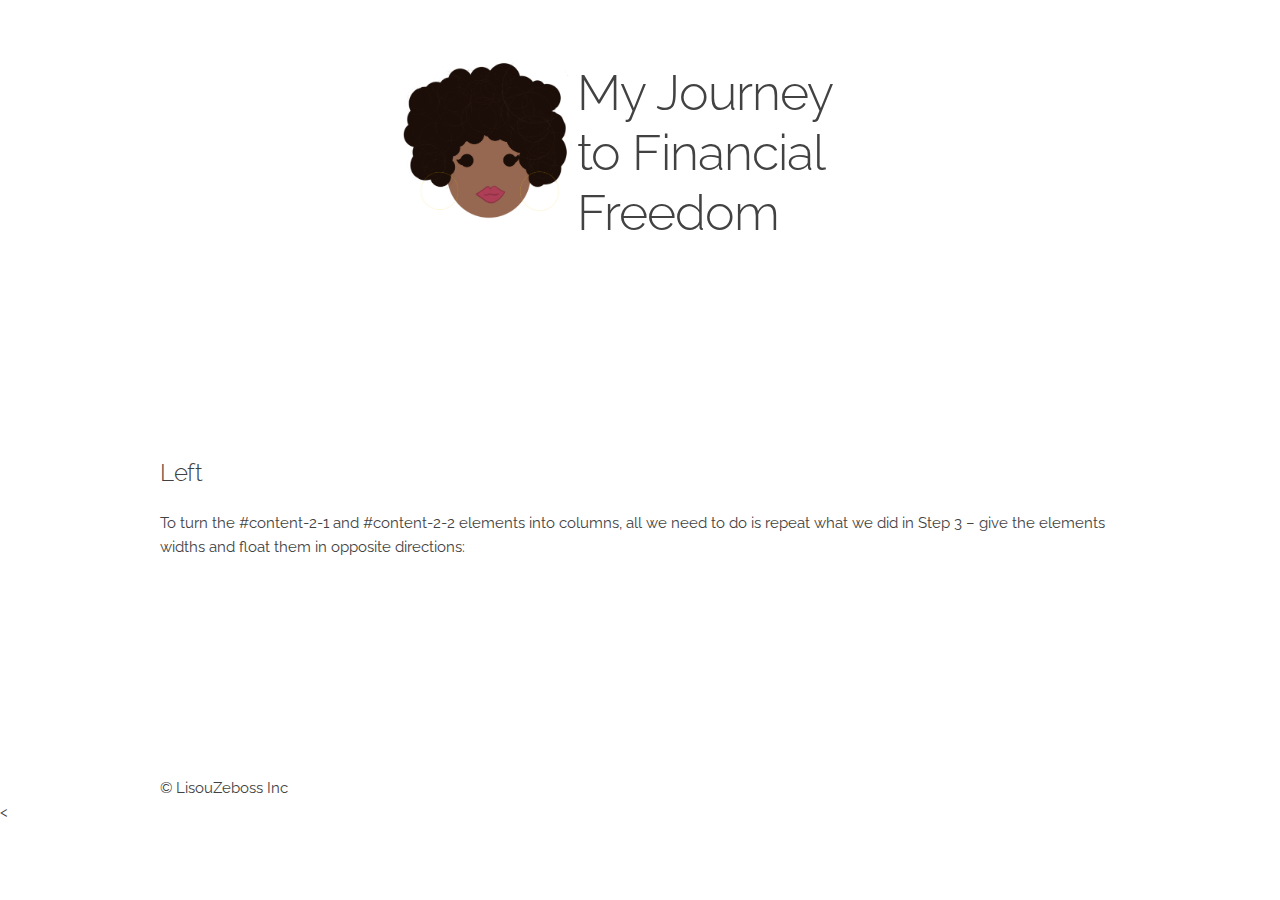
==== page2.html @ 1d330c62 "First layout for the website" ====
<!DOCTYPE html>
<html lang="en">

<head>

  <!-- Basic Page Needs
  –––––––––––––––––––––––––––––––––––––––––––––––––– -->
  <meta charset="utf-8">
  <title>My Journey to Financial Freedom</title>
  <meta name="description" content="">
  <meta name="author" content="">

  <!-- Mobile Specific Metas
  –––––––––––––––––––––––––––––––––––––––––––––––––– -->
  <meta name="viewport" content="width=device-width, initial-scale=1">
  <!-- CSS
  –––––––––––––––––––––––––––––––––––––––––––––––––– -->
  <link rel="stylesheet" href="css/normalize.css">
  <link rel="stylesheet" href="css/skeleton.css">
  <link rel="stylesheet" href="css/style.css">
  <!-- FONT
  –––––––––––––––––––––––––––––––––––––––––––––––––– -->
  <link href="https://fonts.googleapis.com/css?family=Raleway" rel="stylesheet">

  <!-- Favicon
  –––––––––––––––––––––––––––––––––––––––––––––––––– -->
  <link rel="icon" type="image/png" href="images/favicon.ico">

</head>

<body>

  <!-- Primary Page Layout
  –––––––––––––––––––––––––––––––––––––––––––––––––– -->
  <section class="Intro" class="Intro u-full-width">
    <div class="container">
      <div class="columns">
        <div id="title_container">
          <a href="index.html"><img src="images/logo.png" alt="My Journey to Financial Freedom" width="170" height="170"></a>
          <div id="title">
            <div id="page1">
              <h1>My Journey to Financial Freedom</h1>
            </div>
          </div>
  </section>
  <div class="one.columns" style="margin-top: 15%">
    <section class="More Info" class="More Info" class="More Info u-full-width">
      <div class="container">
        <div class="row">
          <div class="twelve column">
            <h5> Left </h5>
            <p>To turn the #content-2-1 and #content-2-2 elements into columns, all we need to do is repeat what we did in Step 3 – give the elements widths and float them in opposite directions:
          </div>
        </div>
      </div>
    </section>
    <div class="one.columns" style="margin-top: 15%">
    </div>
    <div id="page2">
    </div>
    <section class="footer u-full-width">
      <div class="container">
        <div class="row">
          <div class="twelve columns">
            <h7>&copy LisouZeboss Inc</h7>
          </div>
        </div>
      </div>
    </section>
  </div>
  </div>
  </div>
  </div>

  < <!-- End Document –––––––––––––––––––––––––––––––––––––––––––––––––– -->
</body>

</html>
---- css/skeleton.css ----
/* Table of contents
––––––––––––––––––––––––––––––––––––––––––––––––––
- Grid
- Base Styles
- Typography
- Links
- Buttons
- Forms
- Lists
- Code
- Tables
- Spacing
- Utilities
- Clearing
- Media Queries
*/


/* Grid
–––––––––––––––––––––––––––––––––––––––––––––––––– */
.container {
  position: relative;
  width: 100%;
  max-width: 960px;
  margin: 0 auto;
  padding: 0 20px;
  box-sizing: border-box; }
.column,
.columns {
  width: 100%;
  float: left;
  box-sizing: border-box; }

/* For devices larger than 400px */
@media (min-width: 400px) {
  .container {
    width: 85%;
    padding: 0; }
}

/* For devices larger than 550px */
@media (min-width: 550px) {
  .container {
    width: 80%; }
  .column,
  .columns {
    margin-left: 4%; }
  .column:first-child,
  .columns:first-child {
    margin-left: 0; }

  .one.column,
  .one.columns                    { width: 4.66666666667%; }
  .two.columns                    { width: 13.3333333333%; }
  .three.columns                  { width: 22%;            }
  .four.columns                   { width: 30.6666666667%; }
  .five.columns                   { width: 39.3333333333%; }
  .six.columns                    { width: 48%;            }
  .seven.columns                  { width: 56.6666666667%; }
  .eight.columns                  { width: 65.3333333333%; }
  .nine.columns                   { width: 74.0%;          }
  .ten.columns                    { width: 82.6666666667%; }
  .eleven.columns                 { width: 91.3333333333%; }
  .twelve.columns                 { width: 100%; margin-left: 0; }

  .one-third.column               { width: 30.6666666667%; }
  .two-thirds.column              { width: 65.3333333333%; }

  .one-half.column                { width: 48%; }

  /* Offsets */
  .offset-by-one.column,
  .offset-by-one.columns          { margin-left: 8.66666666667%; }
  .offset-by-two.column,
  .offset-by-two.columns          { margin-left: 17.3333333333%; }
  .offset-by-three.column,
  .offset-by-three.columns        { margin-left: 26%;            }
  .offset-by-four.column,
  .offset-by-four.columns         { margin-left: 34.6666666667%; }
  .offset-by-five.column,
  .offset-by-five.columns         { margin-left: 43.3333333333%; }
  .offset-by-six.column,
  .offset-by-six.columns          { margin-left: 52%;            }
  .offset-by-seven.column,
  .offset-by-seven.columns        { margin-left: 60.6666666667%; }
  .offset-by-eight.column,
  .offset-by-eight.columns        { margin-left: 69.3333333333%; }
  .offset-by-nine.column,
  .offset-by-nine.columns         { margin-left: 78.0%;          }
  .offset-by-ten.column,
  .offset-by-ten.columns          { margin-left: 86.6666666667%; }
  .offset-by-eleven.column,
  .offset-by-eleven.columns       { margin-left: 95.3333333333%; }

  .offset-by-one-third.column,
  .offset-by-one-third.columns    { margin-left: 34.6666666667%; }
  .offset-by-two-thirds.column,
  .offset-by-two-thirds.columns   { margin-left: 69.3333333333%; }

  .offset-by-one-half.column,
  .offset-by-one-half.columns     { margin-left: 52%; }

}


/* Base Styles
–––––––––––––––––––––––––––––––––––––––––––––––––– */
/* NOTE
html is set to 62.5% so that all the REM measurements throughout Skeleton
are based on 10px sizing. So basically 1.5rem = 15px :) */
html {
  font-size: 62.5%; }
body {
  font-size: 1.5em; /* currently ems cause chrome bug misinterpreting rems on body element */
  line-height: 1.6;
  font-weight: 400;
  font-family: "Raleway", "HelveticaNeue", "Helvetica Neue", Helvetica, Arial, sans-serif;
  color: #424242; }


/* Typography
–––––––––––––––––––––––––––––––––––––––––––––––––– */
h1, h2, h3, h4, h5, h6 {
  margin-top: 0;
  margin-bottom: 2rem;
  font-weight: 300; }
h1 { font-size: 4.0rem; line-height: 1.2;  letter-spacing: -.1rem;}
h2 { font-size: 3.6rem; line-height: 1.25; letter-spacing: -.1rem; }
h3 { font-size: 3.0rem; line-height: 1.3;  letter-spacing: -.1rem; }
h4 { font-size: 2.4rem; line-height: 1.35; letter-spacing: -.08rem; }
h5 { font-size: 1.8rem; line-height: 1.5;  letter-spacing: -.05rem; }
h6 { font-size: 1.5rem; line-height: 1.6;  letter-spacing: 0; }

/* Larger than phablet */
@media (min-width: 550px) {
  h1 { font-size: 5.0rem; }
  h2 { font-size: 4.2rem; }
  h3 { font-size: 3.6rem; }
  h4 { font-size: 3.0rem; }
  h5 { font-size: 2.4rem; }
  h6 { font-size: 1.5rem; }
}

p {
  margin-top: 0; }


/* Links
–––––––––––––––––––––––––––––––––––––––––––––––––– */
a {
  color: #1EAEDB; }
a:hover {
  color: #0FA0CE; }


/* Buttons
–––––––––––––––––––––––––––––––––––––––––––––––––– */
.button,
button,
input[type="submit"],
input[type="reset"],
input[type="button"] {
  display: inline-block;
  height: 38px;
  padding: 0 30px;
  color: #555;
  text-align: center;
  font-size: 11px;
  font-weight: 600;
  line-height: 38px;
  letter-spacing: .1rem;
  text-transform: uppercase;
  text-decoration: none;
  white-space: nowrap;
  background-color: transparent;
  border-radius: 4px;
  border: 1px solid #bbb;
  cursor: pointer;
  box-sizing: border-box; }
.button:hover,
button:hover,
input[type="submit"]:hover,
input[type="reset"]:hover,
input[type="button"]:hover,
.button:focus,
button:focus,
input[type="submit"]:focus,
input[type="reset"]:focus,
input[type="button"]:focus {
  color: #333;
  border-color: #888;
  outline: 0; }
.button.button-primary,
button.button-primary,
input[type="submit"].button-primary,
input[type="reset"].button-primary,
input[type="button"].button-primary {
  color: #FFF;
  background-color: #2196F3;
  border-color: #2196F3; }
.button.button-primary:hover,
button.button-primary:hover,
input[type="submit"].button-primary:hover,
input[type="reset"].button-primary:hover,
input[type="button"].button-primary:hover,
.button.button-primary:focus,
button.button-primary:focus,
input[type="submit"].button-primary:focus,
input[type="reset"].button-primary:focus,
input[type="button"].button-primary:focus {
  color: #FFF;
  background-color: #1EAEDB;
  border-color: #1EAEDB; }


/* Forms
–––––––––––––––––––––––––––––––––––––––––––––––––– */
input[type="email"],
input[type="number"],
input[type="search"],
input[type="text"],
input[type="tel"],
input[type="url"],
input[type="password"],
textarea,
select {
  height: 38px;
  padding: 6px 10px; /* The 6px vertically centers text on FF, ignored by Webkit */
  background-color: #fff;
  border: 1px solid #D1D1D1;
  border-radius: 4px;
  box-shadow: none;
  box-sizing: border-box; }
/* Removes awkward default styles on some inputs for iOS */
input[type="email"],
input[type="number"],
input[type="search"],
input[type="text"],
input[type="tel"],
input[type="url"],
input[type="password"],
textarea {
  -webkit-appearance: none;
     -moz-appearance: none;
          appearance: none; }
textarea {
  min-height: 65px;
  padding-top: 6px;
  padding-bottom: 6px; }
input[type="email"]:focus,
input[type="number"]:focus,
input[type="search"]:focus,
input[type="text"]:focus,
input[type="tel"]:focus,
input[type="url"]:focus,
input[type="password"]:focus,
textarea:focus,
select:focus {
  border: 1px solid #33C3F0;
  outline: 0; }
label,
legend {
  display: block;
  margin-bottom: .5rem;
  font-weight: 600; }
fieldset {
  padding: 0;
  border-width: 0; }
input[type="checkbox"],
input[type="radio"] {
  display: inline; }
label > .label-body {
  display: inline-block;
  margin-left: .5rem;
  font-weight: normal; }


/* Lists
–––––––––––––––––––––––––––––––––––––––––––––––––– */
ul {
  list-style: circle inside; }
ol {
  list-style: decimal inside; }
ol, ul {
  padding-left: 0;
  margin-top: 0; }
ul ul,
ul ol,
ol ol,
ol ul {
  margin: 1.5rem 0 1.5rem 3rem;
  font-size: 90%; }
li {
  margin-bottom: 1rem; }


/* Code
–––––––––––––––––––––––––––––––––––––––––––––––––– */
code {
  padding: .2rem .5rem;
  margin: 0 .2rem;
  font-size: 90%;
  white-space: nowrap;
  background: #F1F1F1;
  border: 1px solid #E1E1E1;
  border-radius: 4px; }
pre > code {
  display: block;
  padding: 1rem 1.5rem;
  white-space: pre; }


/* Tables
–––––––––––––––––––––––––––––––––––––––––––––––––– */
th,
td {
  padding: 12px 15px;
  text-align: left;
  border-bottom: 1px solid #E1E1E1; }
th:first-child,
td:first-child {
  padding-left: 0; }
th:last-child,
td:last-child {
  padding-right: 0; }


/* Spacing
–––––––––––––––––––––––––––––––––––––––––––––––––– */
button,
.button {
  margin-bottom: 1rem; }
input,
textarea,
select,
fieldset {
  margin-bottom: 1.5rem; }
pre,
blockquote,
dl,
figure,
table,
p,
ul,
ol,
form {
  margin-bottom: 2.5rem; }


/* Utilities
–––––––––––––––––––––––––––––––––––––––––––––––––– */
.u-full-width {
  width: 100%;
  box-sizing: border-box; }
.u-max-full-width {
  max-width: 100%;
  box-sizing: border-box; }
.u-pull-right {
  float: right; }
.u-pull-left {
  float: left; }


/* Misc
–––––––––––––––––––––––––––––––––––––––––––––––––– */
hr {
  margin-top: 3rem;
  margin-bottom: 3.5rem;
  border-width: 0;
  border-top: 1px solid #E1E1E1; }


/* Clearing
–––––––––––––––––––––––––––––––––––––––––––––––––– */

/* Self Clearing Goodness */
.container:after,
.row:after,
.u-cf {
  content: "";
  display: table;
  clear: both; }


/* Media Queries
–––––––––––––––––––––––––––––––––––––––––––––––––– */
/*
Note: The best way to structure the use of media queries is to create the queries
near the relevant code. For example, if you wanted to change the styles for buttons
on small devices, paste the mobile query code up in the buttons section and style it
there.
*/


/* Larger than mobile */
@media (min-width: 400px) {}

/* Larger than phablet (also point when grid becomes active) */
@media (min-width: 550px) {}

/* Larger than tablet */
@media (min-width: 750px) {}

/* Larger than desktop */
@media (min-width: 1000px) {}

/* Larger than Desktop HD */
@media (min-width: 1200px) {}
---- css/style.css ----
/* styles */
.bigger_font {
  font-size: 24px;
}
.center_font {
  text-align: center;
}
ul {
  list-style-type: square;
}

/* pages */
#page1 {
  display: block;
}
#page2 {
  display: none;
}
#page3 {
  display: none;
}
#page4 {
  display: none;
}
#page5 {
  display: none;
}

/* yes/no popups */
#emergency_info_yes, #emergency_info_no {
  display: none;
}
#monthly_expenses_info_yes, #monthly_expenses_info_no{
  display: none;
}
#company_accounts_yes, #company_accounts_no{
  display: none;
}

#title_container {
  text-align: center;
  margin-top: 60px;
}
#title {
  width: 300px;
  display: inline-block;
  text-align: left;
}
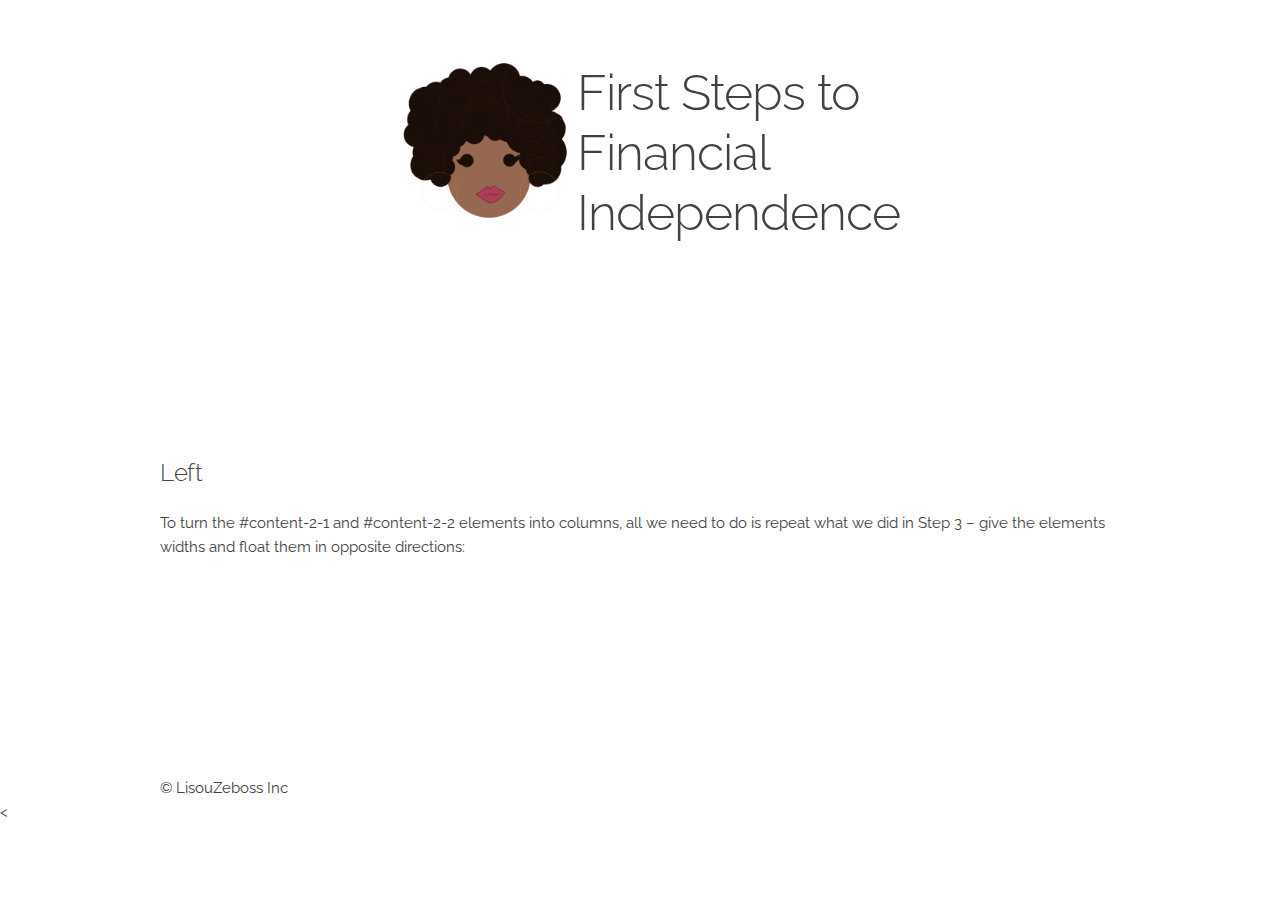
==== commit cf86b35b: "Updated site to have new and old together" ====
--- a/page2.html
+++ b/page2.html
@@ -6,7 +6,7 @@
   <!-- Basic Page Needs
   –––––––––––––––––––––––––––––––––––––––––––––––––– -->
   <meta charset="utf-8">
-  <title>My Journey to Financial Freedom</title>
+  <title>First Steps to Financial Independence</title>
   <meta name="description" content="">
   <meta name="author" content="">
 
@@ -36,10 +36,10 @@
     <div class="container">
       <div class="columns">
         <div id="title_container">
-          <a href="index.html"><img src="images/logo.png" alt="My Journey to Financial Freedom" width="170" height="170"></a>
+          <a href="index.html"><img src="images/logo.png" alt="First Steps to Financial Independence" width="170" height="170"></a>
           <div id="title">
             <div id="page1">
-              <h1>My Journey to Financial Freedom</h1>
+              <h1>First Steps to Financial Independence</h1>
             </div>
           </div>
   </section>
@@ -75,4 +75,4 @@
   < <!-- End Document –––––––––––––––––––––––––––––––––––––––––––––––––– -->
 </body>
 
-</html>+</html>
--- a/css/style.css
+++ b/css/style.css
@@ -47,3 +47,30 @@
   display: inline-block;
   text-align: left;
 }
+/* Add a black background color to the top navigation */
+.topnav {
+  background-color: #333;
+  overflow: hidden;
+}
+
+/* Style the links inside the navigation bar */
+.topnav a {
+  float: left;
+  color: #f2f2f2;
+  text-align: center;
+  padding: 14px 16px;
+  text-decoration: none;
+  font-size: 17px;
+}
+
+/* Change the color of links on hover */
+.topnav a:hover {
+  background-color: #ddd;
+  color: black;
+}
+
+/* Add a color to the active/current link */
+.topnav a.active {
+  background-color: #4CAF50;
+  color: white;
+}
